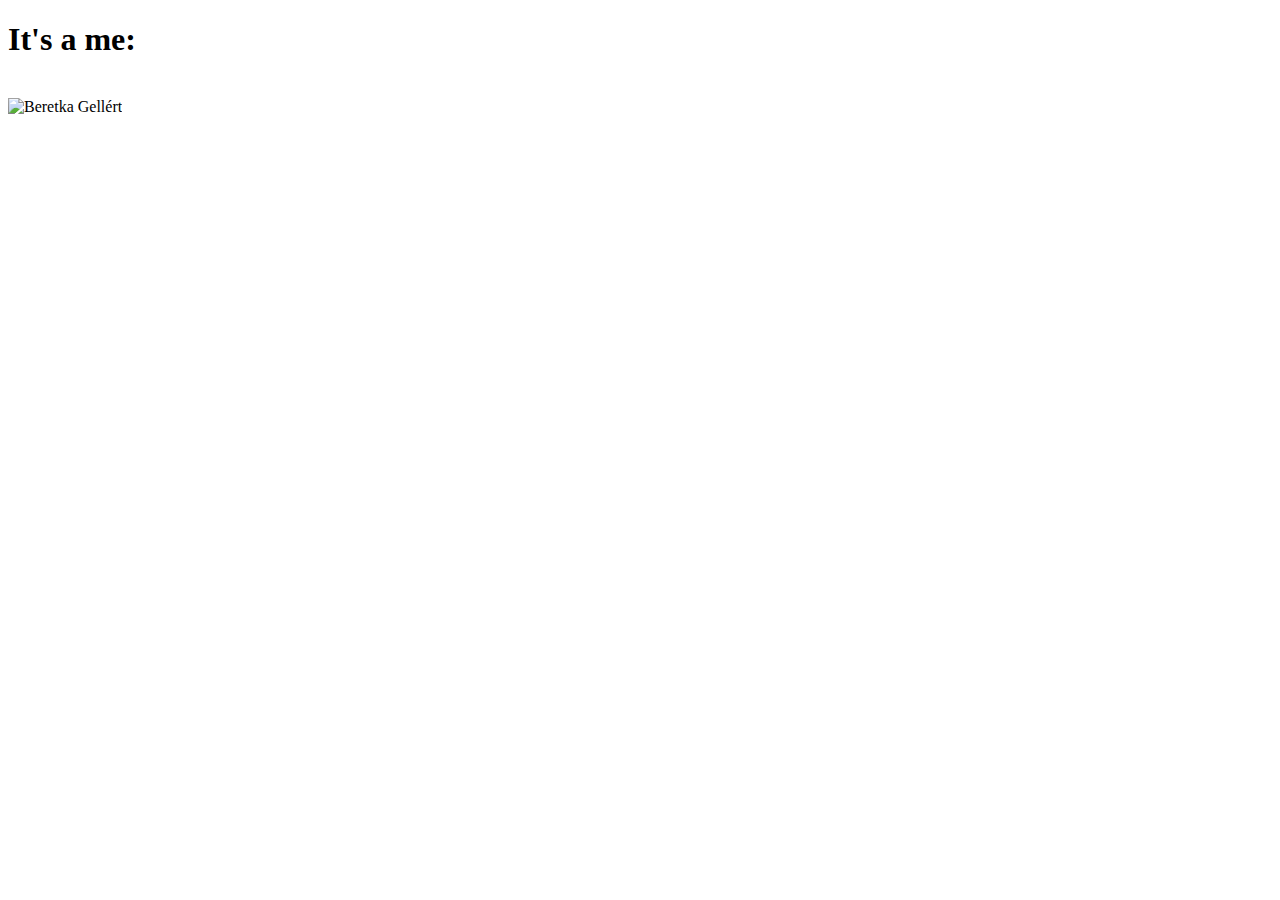
==== beretka_gellert.html @ a1190528 "Gellért html folytatása 1.0" ====
<!DOCTYPE html>
<html lang="hu">
<head>
    <meta charset="UTF-8">
    <meta http-equiv="X-UA-Compatible" content="IE=edge">
    <meta name="viewport" content="width=device-width, initial-scale=1.0">
    <title>Beretka Gellért</title>
    <link rel="stylesheet" href="beretka_gellert.css">
</head>
<body>
    <h1>It's a me:</h1><br>
    <img src="" alt="Beretka Gellért" title="Beretka Gellért">
</body>
</html>
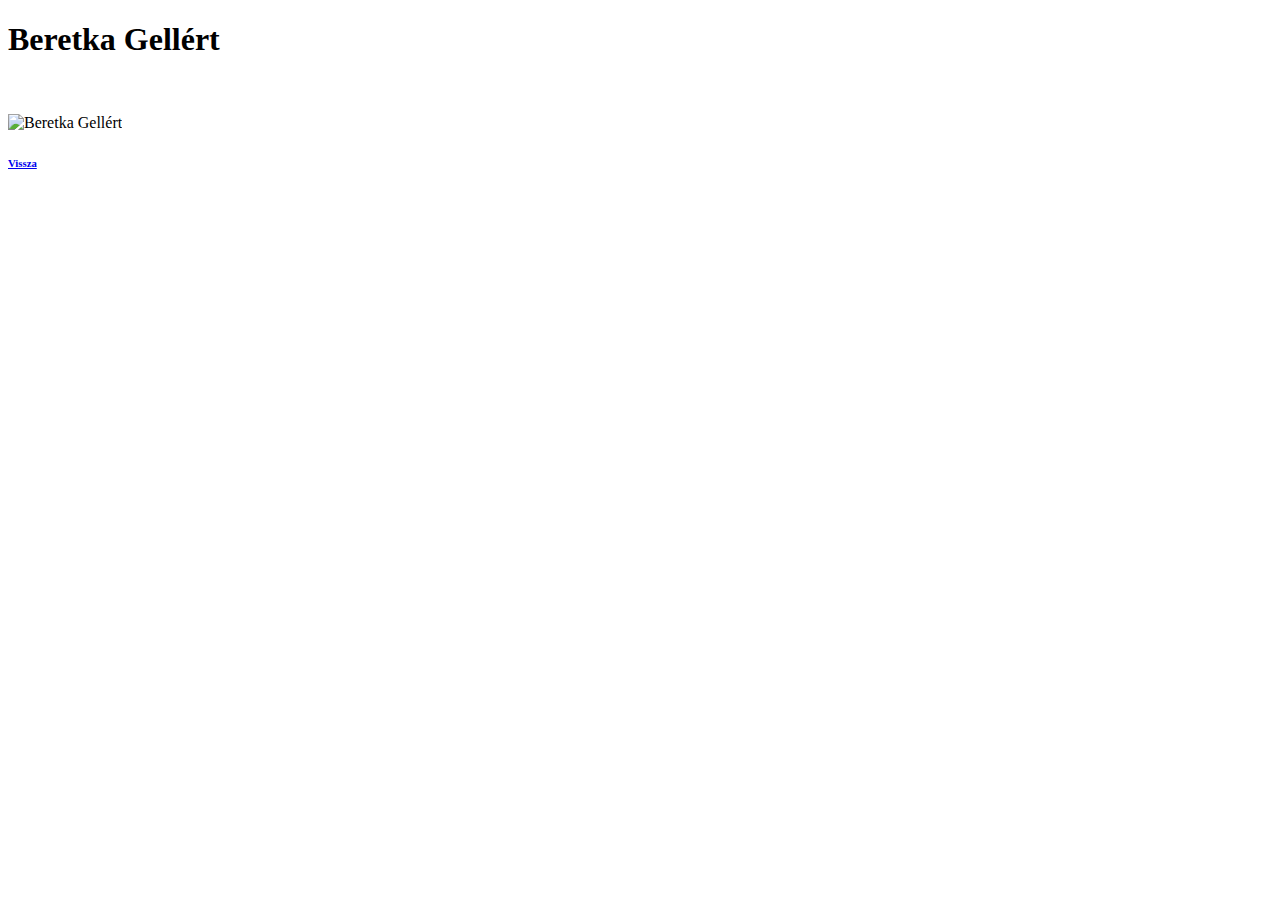
==== commit 074744bd: "vissza link" ====
--- a/beretka_gellert.html
+++ b/beretka_gellert.html
@@ -8,7 +8,10 @@
     <link rel="stylesheet" href="beretka_gellert.css">
 </head>
 <body>
-    <h1>It's a me:</h1><br>
+    <h1>Beretka Gellért</h1><br>
+    <p></p>
     <img src="" alt="Beretka Gellért" title="Beretka Gellért">
+    <h6><a href="index.html">Vissza</a></h6>
+
 </body>
 </html>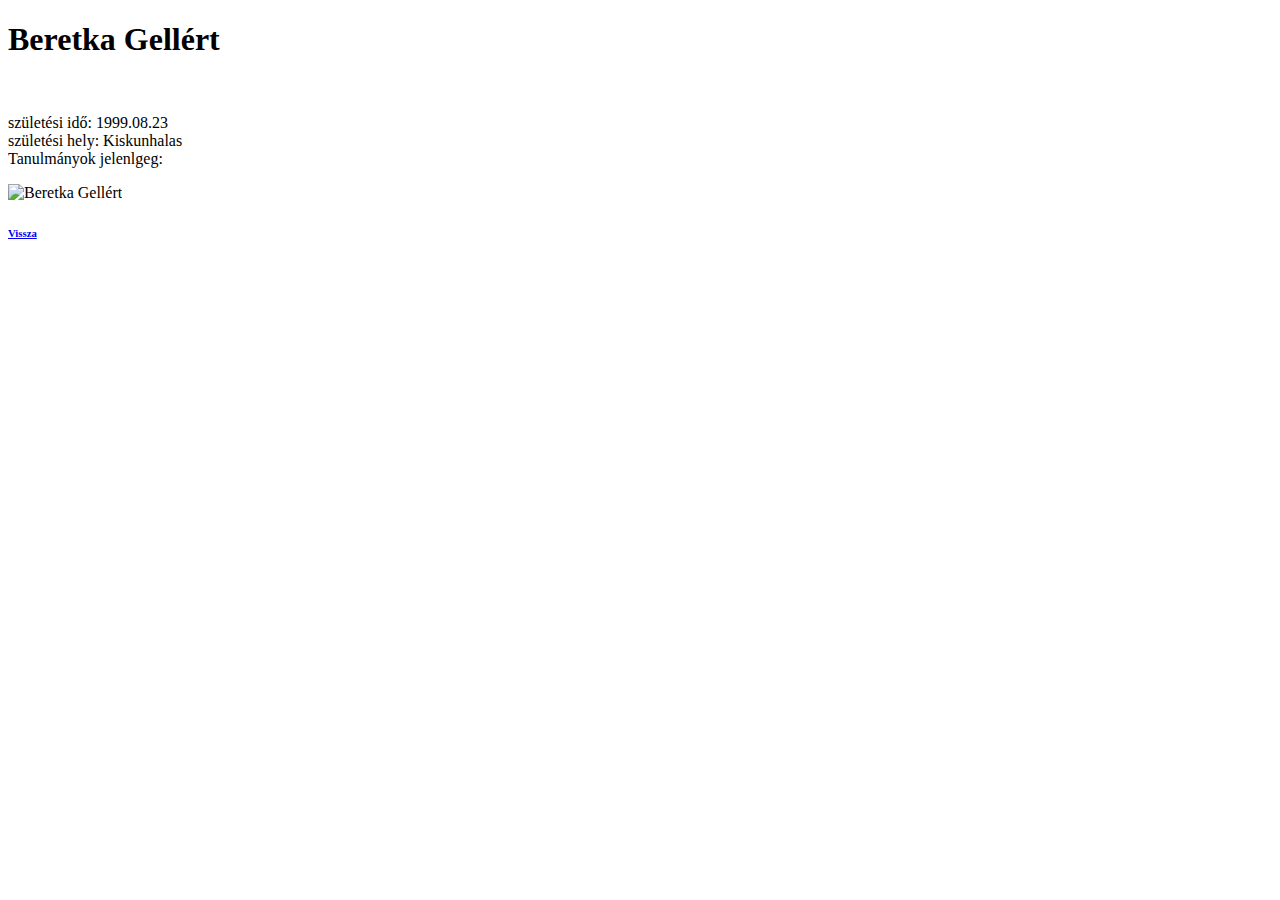
==== commit 153ec973: "kép elhelyezése BG" ====
--- a/beretka_gellert.html
+++ b/beretka_gellert.html
@@ -9,8 +9,13 @@
 </head>
 <body>
     <h1>Beretka Gellért</h1><br>
-    <p></p>
-    <img src="" alt="Beretka Gellért" title="Beretka Gellért">
+    <p>
+        születési idő: 1999.08.23<br>
+        születési hely: Kiskunhalas<br>
+        Tanulmányok jelenlgeg:  
+
+    </p>
+    <img src="beretka_gellert.jpg" alt="Beretka Gellért" title="Beretka Gellért">
     <h6><a href="index.html">Vissza</a></h6>
 
 </body>
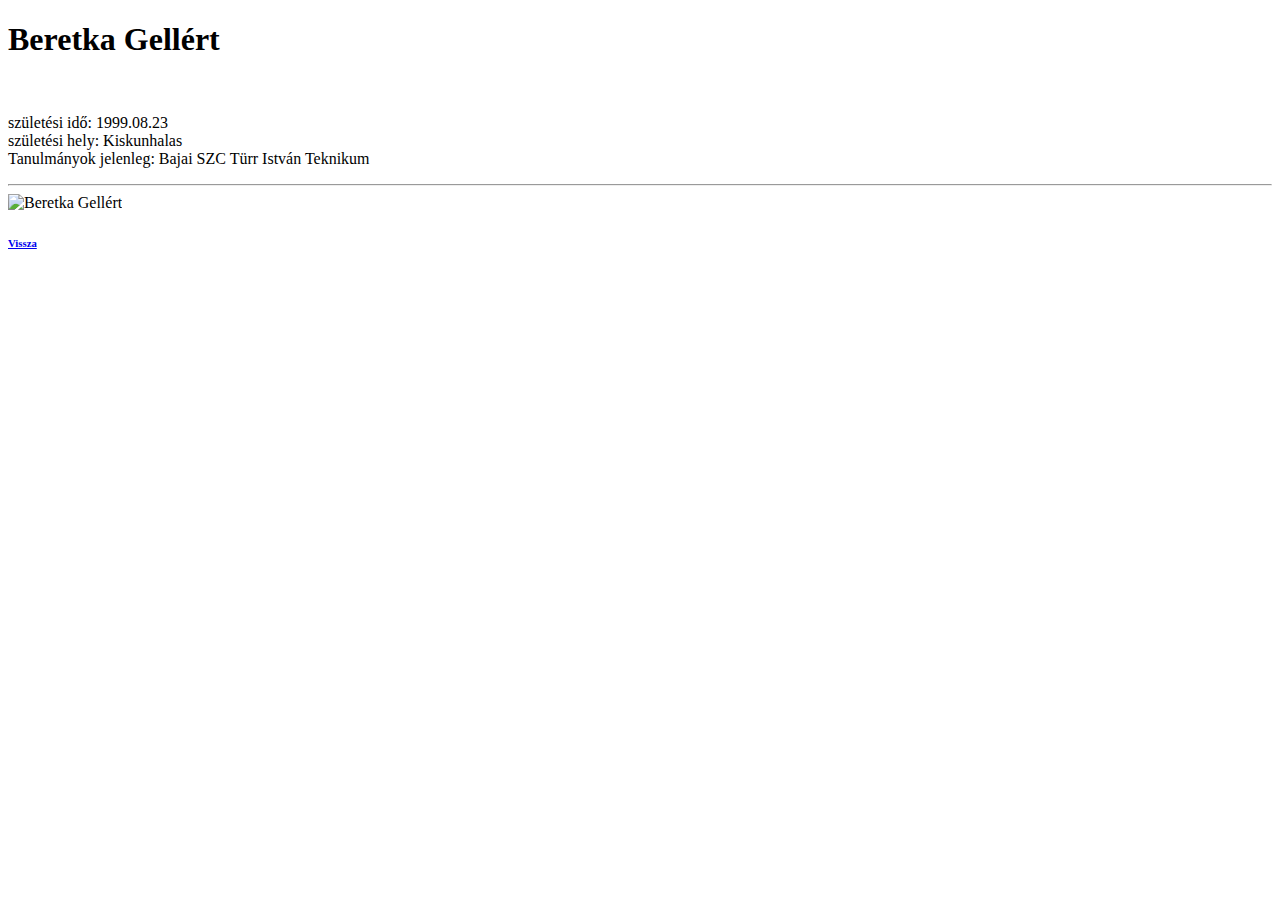
==== commit 6102a3f3: "elvileg megvan BG" ====
--- a/beretka_gellert.html
+++ b/beretka_gellert.html
@@ -12,9 +12,9 @@
     <p>
         születési idő: 1999.08.23<br>
         születési hely: Kiskunhalas<br>
-        Tanulmányok jelenlgeg:  
-
+        Tanulmányok jelenleg: Bajai SZC Türr István Teknikum
     </p>
+    <hr>
     <img src="beretka_gellert.jpg" alt="Beretka Gellért" title="Beretka Gellért">
     <h6><a href="index.html">Vissza</a></h6>
 
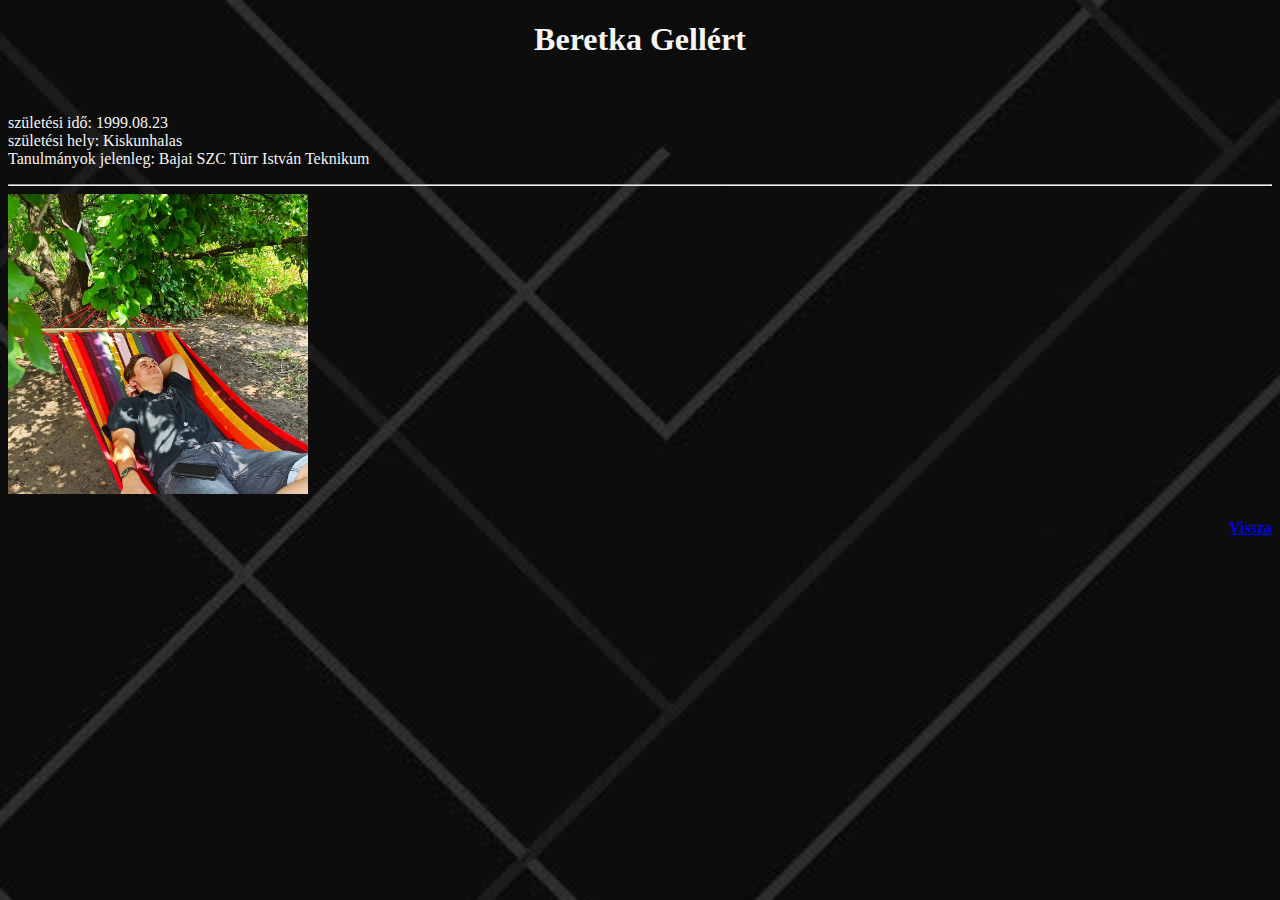
==== commit 1b9bf61c: "igazítás" ====
--- a/beretka_gellert.html
+++ b/beretka_gellert.html
@@ -12,11 +12,13 @@
     <p>
         születési idő: 1999.08.23<br>
         születési hely: Kiskunhalas<br>
-        Tanulmányok jelenleg: Bajai SZC Türr István Teknikum
+        Tanulmányok jelenleg: Bajai SZC Türr István Teknikum<br>
+
+
     </p>
     <hr>
     <img src="beretka_gellert.jpg" alt="Beretka Gellért" title="Beretka Gellért">
-    <h6><a href="index.html">Vissza</a></h6>
+    <h4 class="jobbra"><a href="index.html">Vissza</a></h4>
 
 </body>
 </html>--- a/beretka_gellert.css
+++ b/beretka_gellert.css
@@ -0,0 +1,17 @@
+img {
+    max-width: 300px;
+}
+body{
+    color: whitesmoke;
+    background-image: url('allo_hatterkep_BG.jpg');
+    background-repeat: no-repeat;
+    background-size:cover;
+}
+
+h1 {
+    text-align: center;
+}
+
+.jobbra {
+    text-align: right;
+}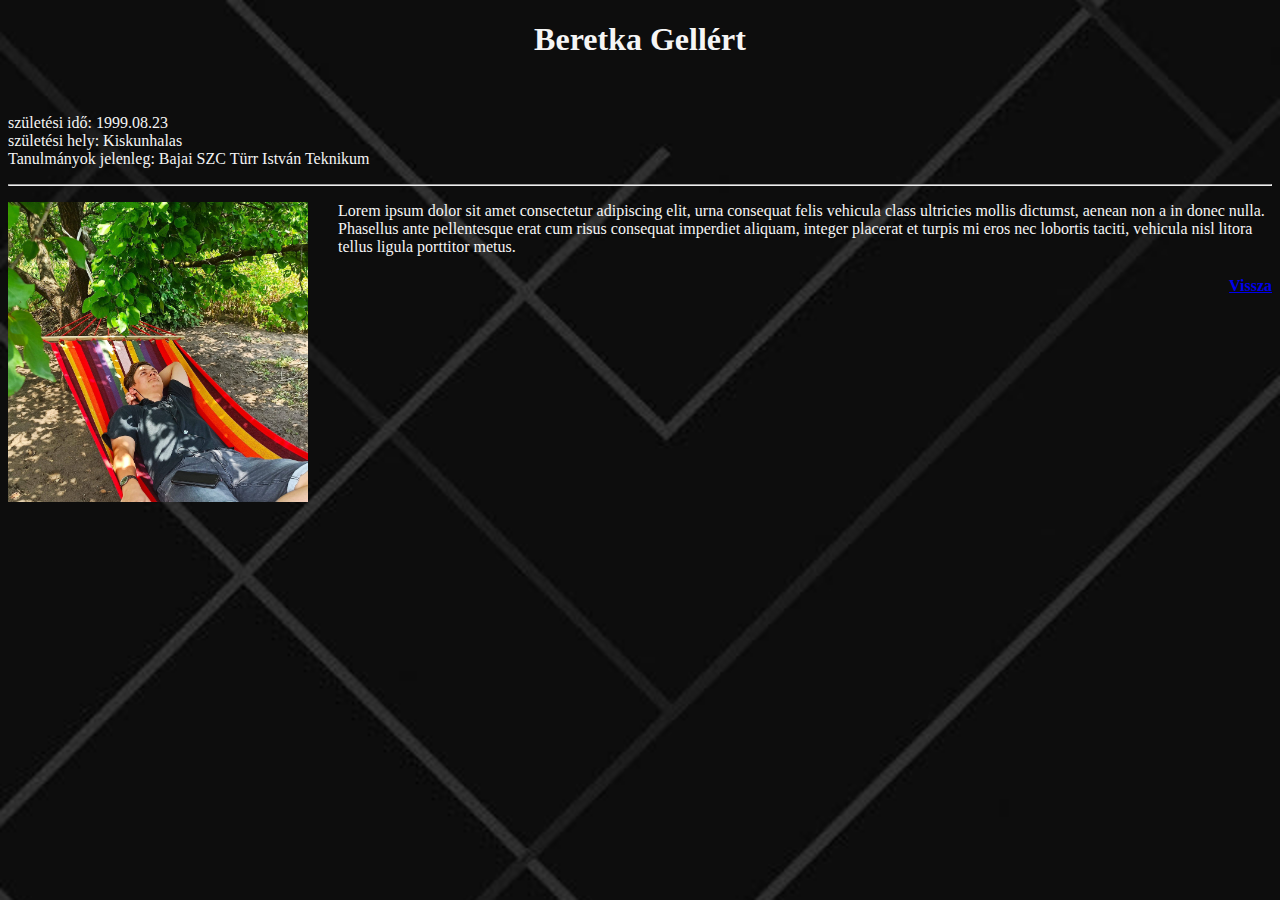
==== commit 12ab7911: "1. óra" ====
--- a/beretka_gellert.html
+++ b/beretka_gellert.html
@@ -13,11 +13,16 @@
         születési idő: 1999.08.23<br>
         születési hely: Kiskunhalas<br>
         Tanulmányok jelenleg: Bajai SZC Türr István Teknikum<br>
-
-
     </p>
     <hr>
-    <img src="beretka_gellert.jpg" alt="Beretka Gellért" title="Beretka Gellért">
+    <p>
+    <div class="kep">
+        <img src="beretka_gellert.jpg" alt="Beretka Gellért" title="Beretka Gellért">
+    </div>
+    <div>
+        Lorem ipsum dolor sit amet consectetur adipiscing elit, urna consequat felis vehicula class ultricies mollis dictumst, aenean non a in donec nulla. Phasellus ante pellentesque erat cum risus consequat imperdiet aliquam, integer placerat et turpis mi eros nec lobortis taciti, vehicula nisl litora tellus ligula porttitor metus. 
+    </div>
+    </p>
     <h4 class="jobbra"><a href="index.html">Vissza</a></h4>
 
 </body>
--- a/beretka_gellert.css
+++ b/beretka_gellert.css
@@ -14,4 +14,9 @@
 
 .jobbra {
     text-align: right;
+}
+
+.kep {
+    float: left;
+    margin-right: 30px;
 }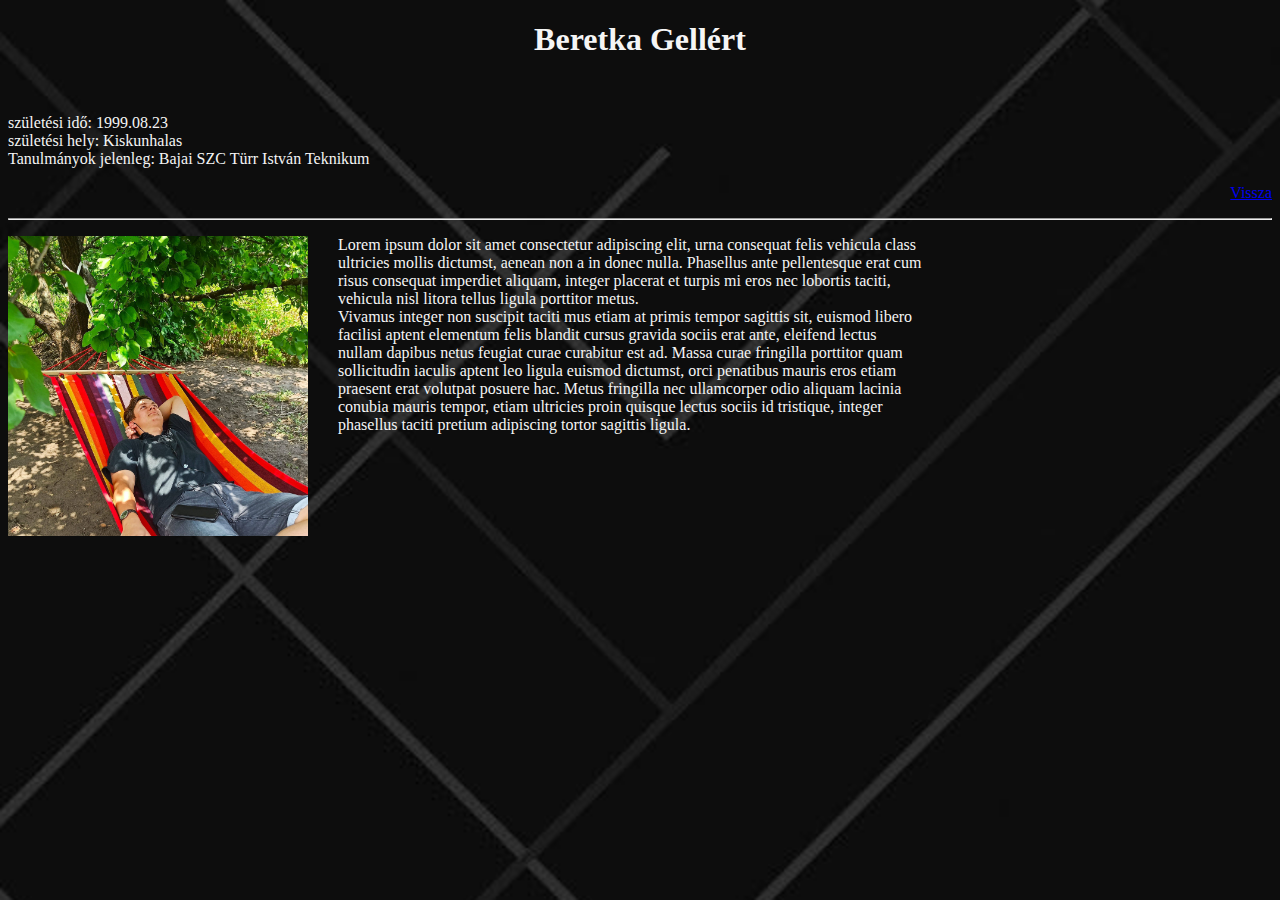
==== commit df9dc1e0: "vissza link" ====
--- a/beretka_gellert.html
+++ b/beretka_gellert.html
@@ -12,18 +12,24 @@
     <p>
         születési idő: 1999.08.23<br>
         születési hely: Kiskunhalas<br>
-        Tanulmányok jelenleg: Bajai SZC Türr István Teknikum<br>
+        Tanulmányok jelenleg: Bajai SZC Türr István Teknikum
+        <div id="link">
+            <a href="index.html">Vissza</a>
+        </div>
+        <br>
     </p>
     <hr>
     <p>
     <div class="kep">
         <img src="beretka_gellert.jpg" alt="Beretka Gellért" title="Beretka Gellért">
     </div>
-    <div>
-        Lorem ipsum dolor sit amet consectetur adipiscing elit, urna consequat felis vehicula class ultricies mollis dictumst, aenean non a in donec nulla. Phasellus ante pellentesque erat cum risus consequat imperdiet aliquam, integer placerat et turpis mi eros nec lobortis taciti, vehicula nisl litora tellus ligula porttitor metus. 
+    <div class="bemutatkozas">
+        Lorem ipsum dolor sit amet consectetur adipiscing elit, urna consequat felis vehicula class ultricies mollis dictumst, aenean non a in donec nulla. Phasellus ante pellentesque erat cum risus consequat imperdiet aliquam, integer placerat et turpis mi eros nec lobortis taciti, vehicula nisl litora tellus ligula porttitor metus.<br>
+        Vivamus integer non suscipit taciti mus etiam at primis tempor sagittis sit, euismod libero facilisi aptent elementum felis blandit cursus gravida sociis erat ante, eleifend lectus nullam dapibus netus feugiat curae curabitur est ad. Massa curae fringilla porttitor quam sollicitudin iaculis aptent leo ligula euismod dictumst, orci penatibus mauris eros etiam praesent erat volutpat posuere hac. Metus fringilla nec ullamcorper odio aliquam lacinia conubia mauris tempor, etiam ultricies proin quisque lectus sociis id tristique, integer phasellus taciti pretium adipiscing tortor sagittis ligula. 
+
+
     </div>
     </p>
-    <h4 class="jobbra"><a href="index.html">Vissza</a></h4>
 
 </body>
 </html>--- a/beretka_gellert.css
+++ b/beretka_gellert.css
@@ -19,4 +19,13 @@
 .kep {
     float: left;
     margin-right: 30px;
-}+}
+
+.bemutatkozas {
+    margin-right: 350px;
+}
+
+#link {
+    float: right;
+}
+
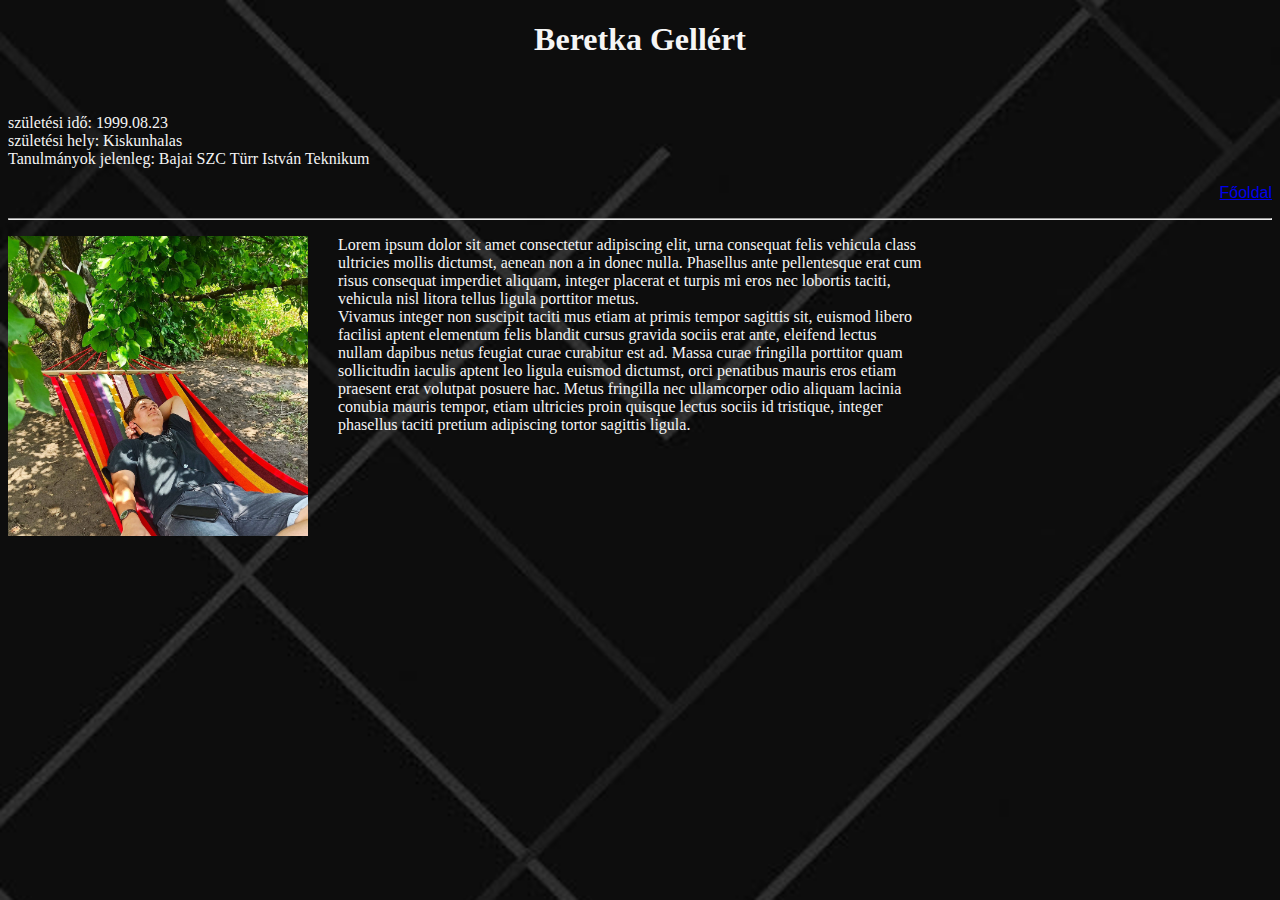
==== commit 333ffa82: "üres" ====
--- a/beretka_gellert.html
+++ b/beretka_gellert.html
@@ -14,7 +14,7 @@
         születési hely: Kiskunhalas<br>
         Tanulmányok jelenleg: Bajai SZC Türr István Teknikum
         <div id="link">
-            <a href="index.html">Vissza</a>
+            <a href="index.html">Főoldal</a>
         </div>
         <br>
     </p>
--- a/beretka_gellert.css
+++ b/beretka_gellert.css
@@ -27,5 +27,6 @@
 
 #link {
     float: right;
+    font-family: Arial, Helvetica, sans-serif;
 }
 
